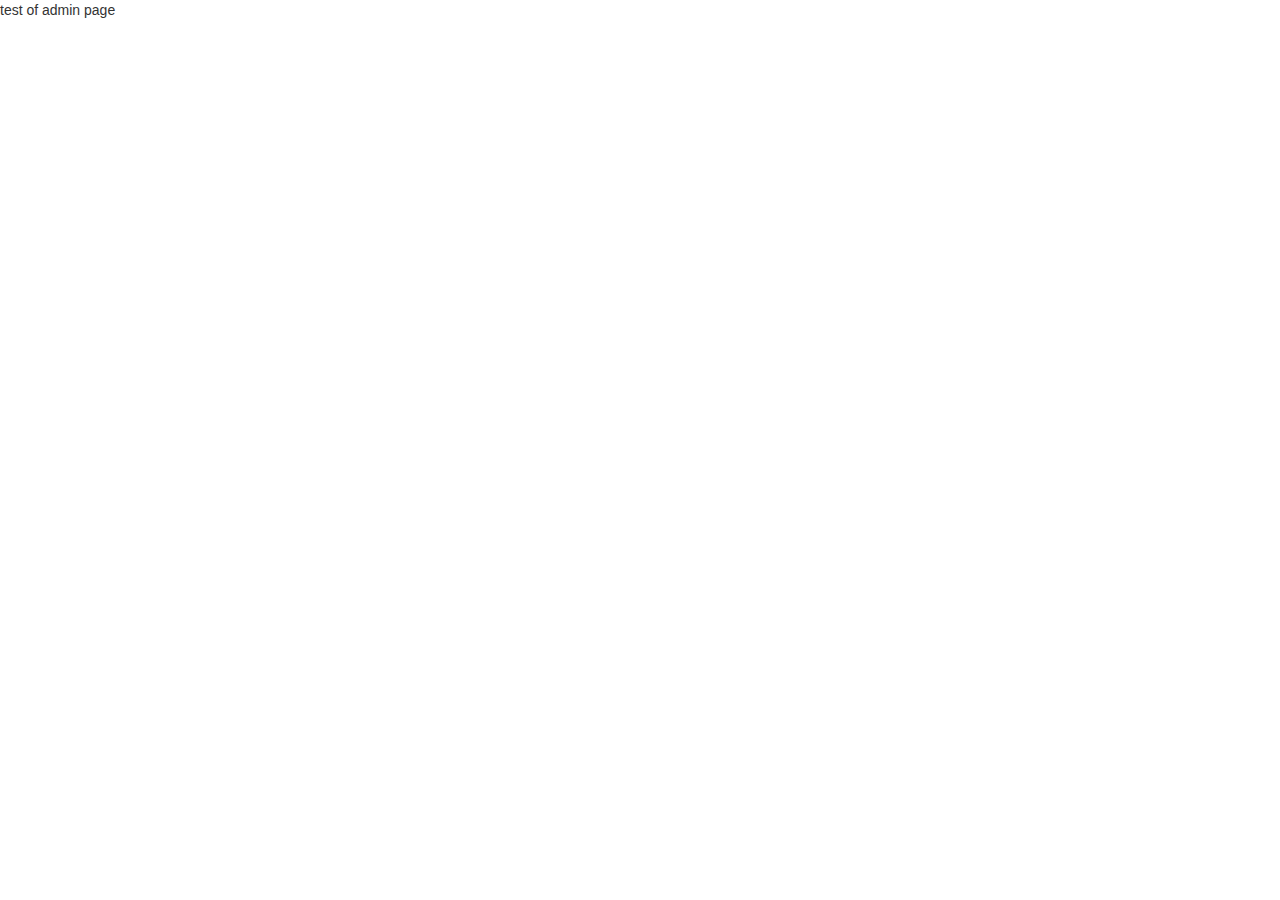
==== admin.html @ 82e7e82e "test of admin page, should be hidden from users" ====
<DOCTYPE html>
<html lang = "en">
<link type="text/css" rel="stylesheet" href="css/stylesheet.css"/>
<link href="css/bootstrap.min.css" rel="stylesheet">

<head>
  <title> Admin Page </title>
  <meta charset = "utf-8">
  <meta name="viewport" content="width=device-width, initial-scale=1">
</head>
<body>
  test of admin page
</body>

</HTML>
---- css/stylesheet.css ----
helvetica {
  font-family: helvetica;
}
brown {
  font-color: brown;
}

body {
  background-color: CC9966;
}

h1, h2, h3, h4, h5, h6 {
  text-align: center;
}

img.resize {
  max-width:32%;
  max-height: 32%;

  padding-left: 10px;
  padding-right: 10px;
  padding-bottom: 10px;
  padding-top: 10px;
}

img.resizeSmall {
  max-width: 7%;
  max-height: 7%;
}

.pull-right {
  float: right !important;
}
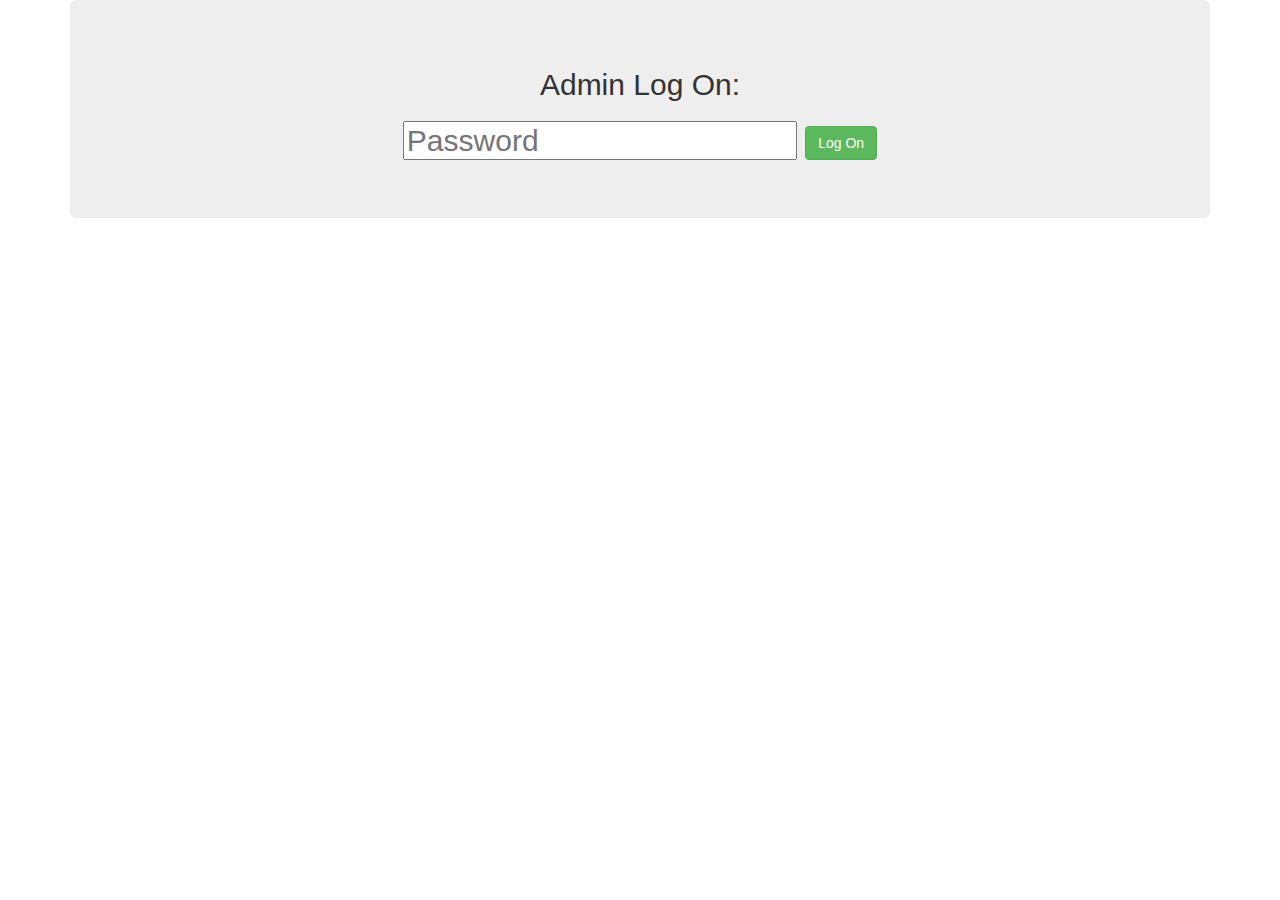
==== commit 903a28e4: "admin page is set up, and checks password, dosn't do anything yet, fun fact of the day uploaded" ====
--- a/admin.html
+++ b/admin.html
@@ -7,9 +7,23 @@
   <title> Admin Page </title>
   <meta charset = "utf-8">
   <meta name="viewport" content="width=device-width, initial-scale=1">
+  <script typ="text/javascript" src="js/script.js"></script>
 </head>
 <body>
-  test of admin page
+ <div class = "container">
+  <div class = "jumbotron">
+    <h2> Admin Log On: <h2>
+      <div class = pullright>
+        <div class="form-group"> </div>
+        <!-- <h2>
+          <small>
+            <label for="pswd"> Password :</label>
+          </small>
+        </h2> -->
+      <input class = "span4" type="text" placeholder="Password" class="form-control" id="pswd">
+      <button onclick ="checkPassword()" class="btn btn-success" type="button"> Log On </button>
+      </div>
+    </div>
+  </div>
 </body>
-
 </HTML>
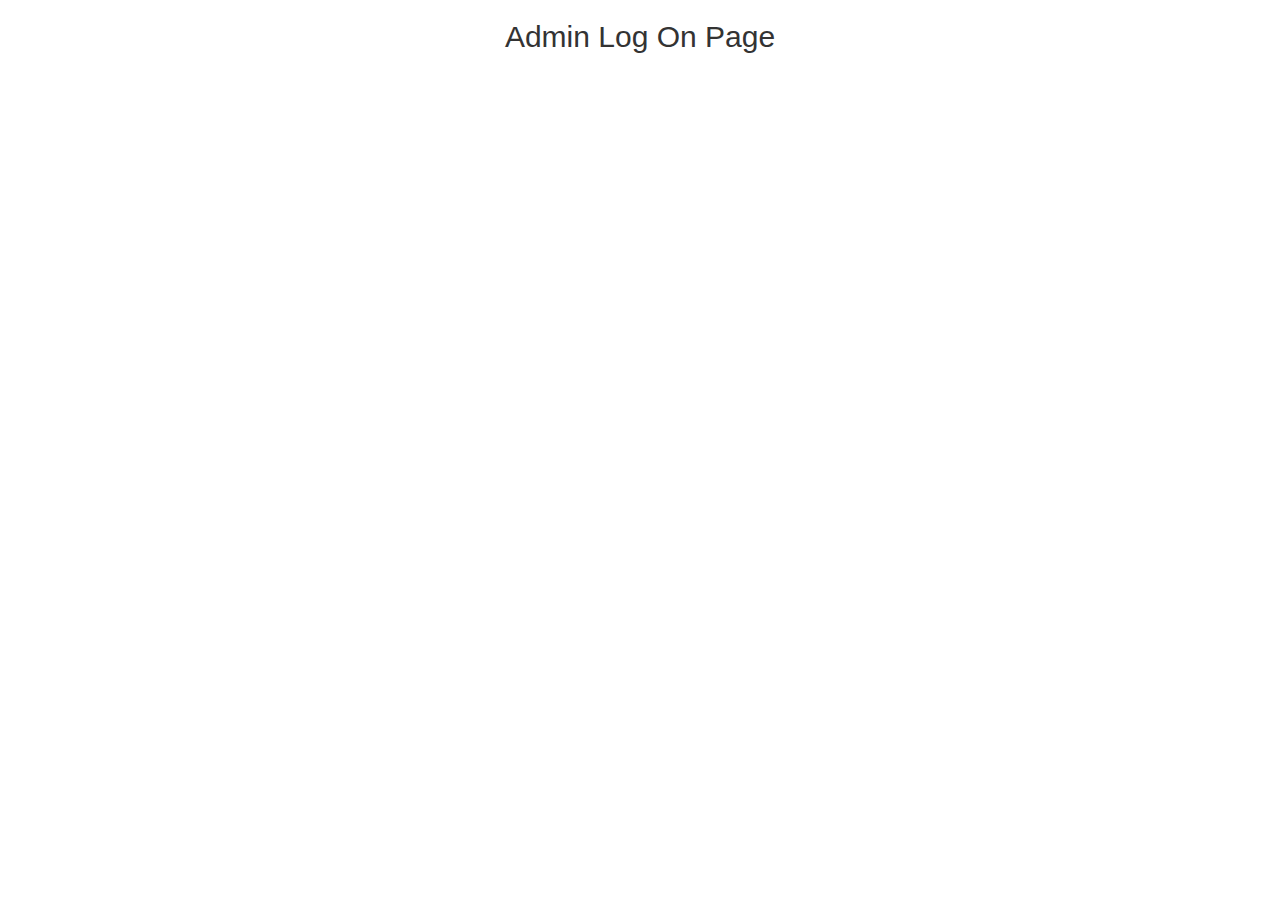
==== commit df0b3732: "asdsa" ====
--- a/admin.html
+++ b/admin.html
@@ -4,26 +4,11 @@
 <link href="css/bootstrap.min.css" rel="stylesheet">
 
 <head>
-  <title> Admin Page </title>
+  <title> Admin Log On Page </title>
   <meta charset = "utf-8">
   <meta name="viewport" content="width=device-width, initial-scale=1">
-  <script typ="text/javascript" src="js/script.js"></script>
 </head>
+
 <body>
- <div class = "container">
-  <div class = "jumbotron">
-    <h2> Admin Log On: <h2>
-      <div class = pullright>
-        <div class="form-group"> </div>
-        <!-- <h2>
-          <small>
-            <label for="pswd"> Password :</label>
-          </small>
-        </h2> -->
-      <input class = "span4" type="text" placeholder="Password" class="form-control" id="pswd">
-      <button onclick ="checkPassword()" class="btn btn-success" type="button"> Log On </button>
-      </div>
-    </div>
-  </div>
+<h2> Admin Log On Page <h2>
 </body>
-</HTML>
